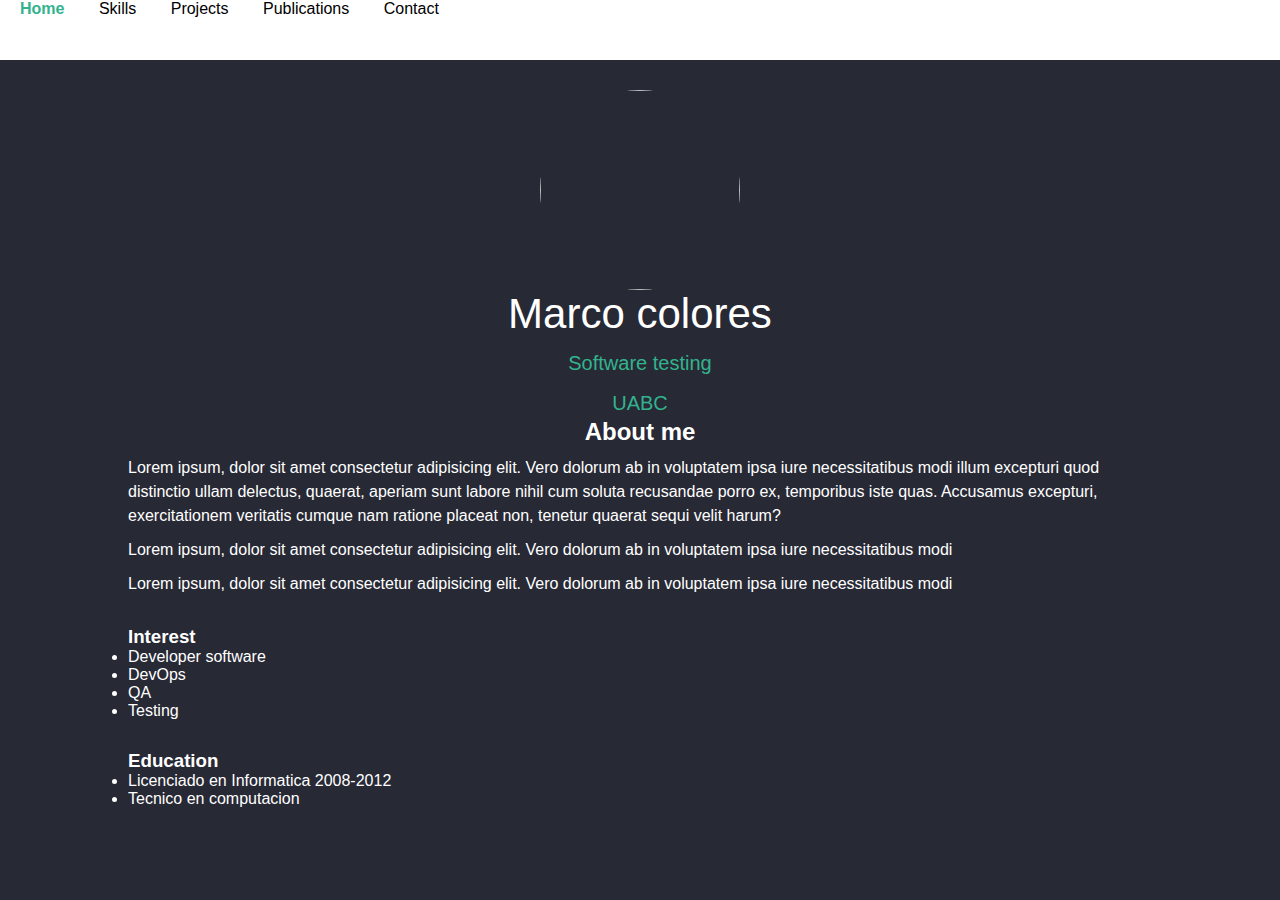
==== index.html @ eacd282f "version1" ====
<!DOCTYPE html>
    <html lang="en">
    <head>
        <meta charset="UTF-8">
        <meta name="viewport" content="width=device-width, initial-scale=1.0">
        <title>Document</title>

            <link rel="stylesheet" href="mystyle.css">


    </head>
    <body>
        <nav class="menu-nav">
            <a href="index.html" class="active"> Home</a>
            <a href="skills.html">Skills</a>
            <a href="projects.html">Projects</a>
            <a href="publications.html">Publications</a>
            <a href="contact.html">Contact</a>
        
        </nav>

        <header>
            <div class="my-info">
               <!-- <img  src="https://media.istockphoto.com/id/1682296067/photo/happy-studio-portrait-or-professional-man-real-estate-agent-or-asian-businessman-smile-for.jpg?s=612x612&w=0&k=20&c=9zbG2-9fl741fbTWw5fNgcEEe4ll-JegrGlQQ6m54rg="> -->
                <img  src="https://lh3.googleusercontent.com/a-/[base64]s288-c-no">

                <h1>Marco colores</h1>
                <p class="text-primary">Software testing</p>
                <p class="text-secondary">UABC</p>


            </div>
        </header>
        <main>
            <div class="container">
                <h2>About me</h2>

                <p>Lorem ipsum, dolor sit amet consectetur adipisicing elit. Vero dolorum ab in voluptatem ipsa iure necessitatibus modi illum excepturi quod distinctio ullam delectus, quaerat, aperiam sunt labore nihil cum soluta recusandae porro ex, temporibus iste quas. Accusamus excepturi, exercitationem veritatis cumque nam ratione placeat non, tenetur quaerat sequi velit harum?</p>

                <p>Lorem ipsum, dolor sit amet consectetur adipisicing elit. Vero dolorum ab in voluptatem ipsa iure necessitatibus modi </p>

                <p>Lorem ipsum, dolor sit amet consectetur adipisicing elit. Vero dolorum ab in voluptatem ipsa iure necessitatibus modi </p>
            </div>

            <div class="container">
                <h3>Interest</h3>
                <ul>
                    <li>Developer software</li>
                    <li>DevOps</li>
                    <li>QA</li>
                    <li>Testing</li>
                </ul>

            </div>


            <div class="container">
                <h3>Education</h3>
                <ul>
                    <li>Licenciado en Informatica 2008-2012</li>
                    <li>Tecnico en computacion </li>
                </ul>

            </div>

        </main>
        <footer>

        </footer>


    </body>
    </html>
---- mystyle.css ----
/*global  -Elementos de toda la pagina*/  


*{
    margin: 0;
    padding: 0;
}

body{
    font-family: arial;
    /*background-color: black;*/
    background-color: #272935;
    color: white;
}

p{
    line-height: 1.5;
    margin-top: 10px;
}


a{
    color: black;
    text-decoration: none;
}


h2{
    text-align: center;
}


h3{
margin-top: 30px;
}



/*utilities*/

.active{
    /*color: rgb(0, 128, 0);*/
    color: #33b38d;
    font-size: 16px;
    font-weight: bold;
}

.text-primary{
   /* color:#1ef141;*/
    color: rgb(51, 179, 141);
}

.text-secondary{
   /* color:#1ef141;*/
    color: rgb(51, 179, 141);
}

.container{
    width:80%;
    margin-left: auto;
    margin-right: auto;
}


/*nav*/

.menu-nav{
    /*background-color: green;*/
    height: 60px;
    background-color:  white; 
    padding-left: 20px;
}

.menu-nav a{
    margin-right: 30px;
}

.menu-nav a:hover{
    /*color: #345e3d;*/
    color: #33b38d;

}

/*header*/

.my-info{
    padding-top: 30px;
    text-align: center;
}

.my-info img{

    display: block;
    width: 200px;
    height: 200px;
    border-radius: 50%;
    margin-left: auto;
    margin-right: auto;
    }


    .my-info h1{
        font-weight: 400;
        font-size: 42px;
    }
    .my-info p{
        font-size: 20px;
    }
    /*main*/
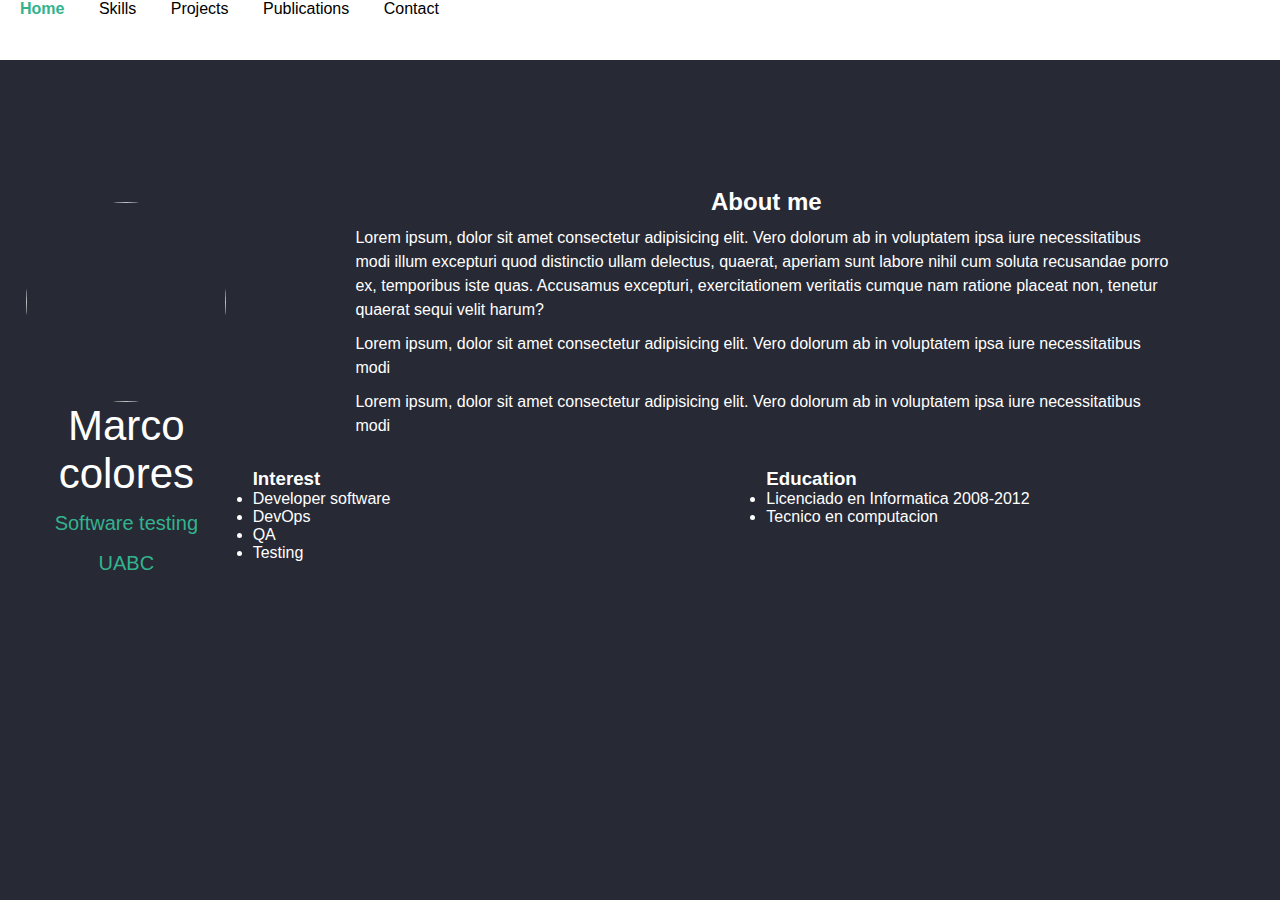
==== commit 88c11f6d: "con publicacion" ====
--- a/index.html
+++ b/index.html
@@ -20,6 +20,8 @@
         
         </nav>
 
+<div class="main-flex">
+      
         <header>
             <div class="my-info">
                <!-- <img  src="https://media.istockphoto.com/id/1682296067/photo/happy-studio-portrait-or-professional-man-real-estate-agent-or-asian-businessman-smile-for.jpg?s=612x612&w=0&k=20&c=9zbG2-9fl741fbTWw5fNgcEEe4ll-JegrGlQQ6m54rg="> -->
@@ -43,6 +45,8 @@
                 <p>Lorem ipsum, dolor sit amet consectetur adipisicing elit. Vero dolorum ab in voluptatem ipsa iure necessitatibus modi </p>
             </div>
 
+<div class="interes-flex">   
+             
             <div class="container">
                 <h3>Interest</h3>
                 <ul>
@@ -54,7 +58,6 @@
 
             </div>
 
-
             <div class="container">
                 <h3>Education</h3>
                 <ul>
@@ -63,8 +66,14 @@
                 </ul>
 
             </div>
+</div>
+
 
         </main>
+
+</div>
+
+
         <footer>
 
         </footer>
--- a/mystyle.css
+++ b/mystyle.css
@@ -28,6 +28,21 @@
 h2{
     text-align: center;
 }
+
+
+table{
+    width: 500px;
+    border: 1px solid white;
+    border-collapse: collapse;
+    margin-right: 20px;
+    text-align: center;
+
+}
+
+td,th{
+    border: 1px solid white;
+}
+
 
 
 h3{
@@ -106,4 +121,20 @@
     .my-info p{
         font-size: 20px;
     }
-    /*main*/+    /*main*/
+
+    .main-flex{
+        display: flex;
+        justify-content: space-around; /*Horizontal*/
+        align-items: center; /*Vertical*/
+        height: 70vh;
+    }
+
+header{
+    width: 50%;
+}
+
+    .interes-flex{
+        display: flex;
+        justify-content: flex-start;
+    }